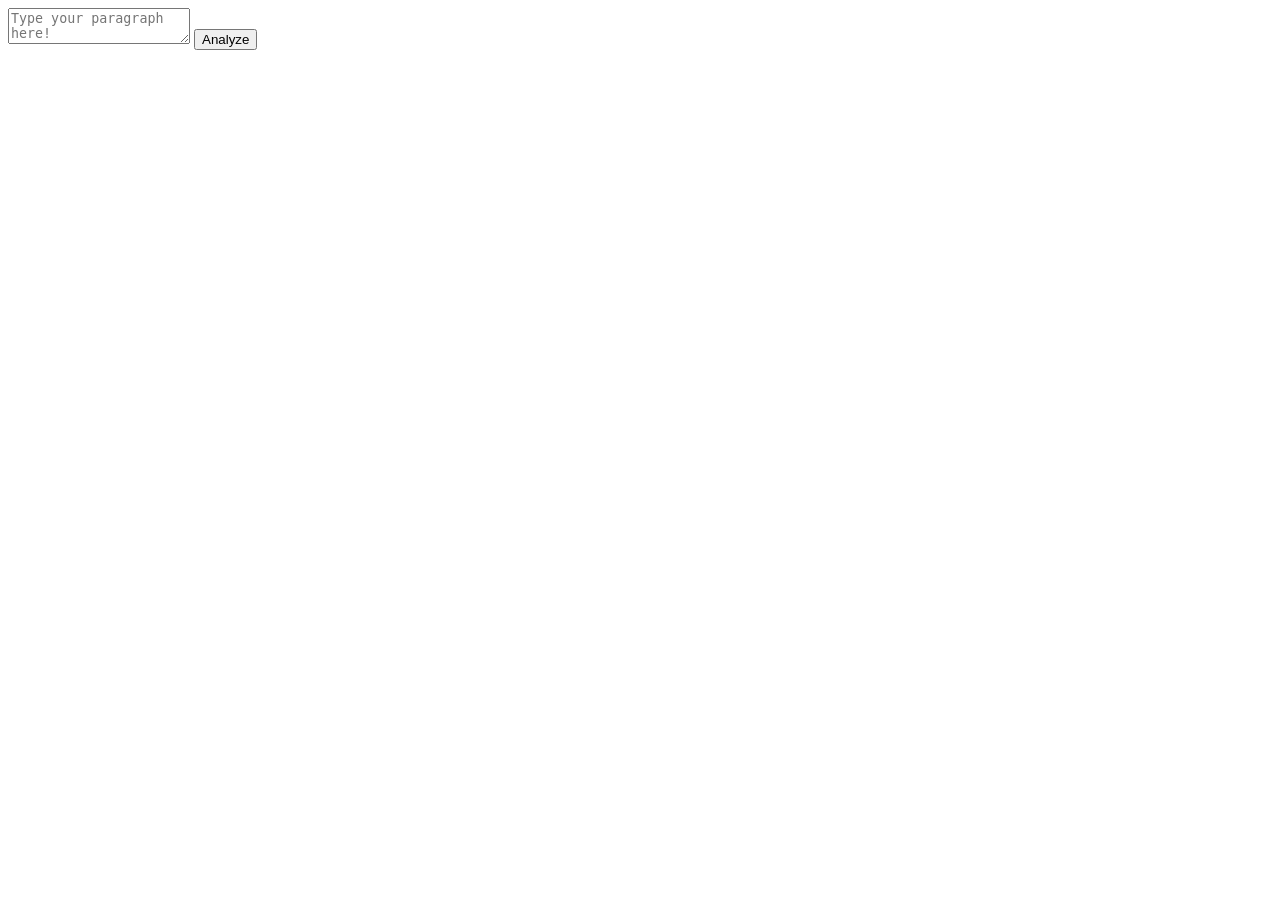
==== a.html @ d01562d6 "ground zero" ====
<!DOCTYPE html>
<html lang="en">
<head>
    <meta charset="UTF-8">
    <meta name="viewport" content="width=device-width, initial-scale=1.0">
    <title>Compilador, entre aspas</title>
    <style>
        .tree ul {
            padding-top: 20px; 
            position: relative;
            transition: all 0.5s;
            -webkit-transition: all 0.5s;
            -moz-transition: all 0.5s;
        }

        .tree li {
            float: left;
            text-align: center;
            list-style-type: none;
            position: relative;
            padding: 20px 5px 0 5px;
            transition: all 0.5s;
            -webkit-transition: all 0.5s;
            -moz-transition: all 0.5s;
        }

        .tree li::before, .tree li::after {
            content: '';
            position: absolute; 
            top: 0; 
            right: 50%;
            border-top: 1px solid #ccc;
            width: 50%; 
            height: 20px;
        }

        .tree li::after {
            right: auto; 
            left: 50%;
            border-left: 1px solid #ccc;
        }

        .tree li:only-child::after, .tree li:only-child::before {
            display: none;
        }

        .tree li:only-child { 
            padding-top: 0;
        }

        .tree li:first-child::before, .tree li:last-child::after {
            border: 0 none;
        }

        .tree li:last-child::before {
            border-right: 1px solid #ccc;
            border-radius: 0 5px 0 0;
            -webkit-border-radius: 0 5px 0 0;
            -moz-border-radius: 0 5px 0 0;
        }

        .tree li:first-child::after {
            border-radius: 5px 0 0 0;
            -webkit-border-radius: 5px 0 0 0;
            -moz-border-radius: 5px 0 0 0;
        }

        .tree ul ul::before {
            content: '';
            position: absolute; 
            top: 0; 
            left: 50%;
            border-left: 1px solid #ccc;
            width: 0; 
            height: 20px;
        }

        .tree li a {
            border: 1px solid #ccc;
            padding: 5px 10px;
            text-decoration: none;
            color: #666;
            font-family: arial, verdana, tahoma;
            font-size: 11px;
            display: inline-block;
            border-radius: 5px;
            -webkit-border-radius: 5px;
            -moz-border-radius: 5px;
            transition: all 0.5s;
            -webkit-transition: all 0.5s;
            -moz-transition: all 0.5s;
        }

        .tree li a:hover, .tree li a:hover+ul li a {
            background: #c8e4f8; 
            color: #000; 
            border: 1px solid #94a0b4;
        }

        .tree li a:hover+ul li::after, 
        .tree li a:hover+ul li::before, 
        .tree li a:hover+ul::before, 
        .tree li a:hover+ul ul::before {
            border-color:  #94a0b4;
        }
    </style>
</head>
<body>
    <script>
        // Placeholder for JFLAP-generated components for lexical analysis
        function lexicalAnalyzer(input) {
            // JFLAP-generated lexical analysis logic goes here
            // This function should return a list of tokens or an error message with line and column numbers
            return []; // Placeholder return value
        }

        // Placeholder for JFLAP-generated components for syntactic analysis
        const grammar = {
            terminals: ["def", "id", "(", "int", ")", "{", "}", "return", ";", "=", "+", "*", "num"],
            nonTerminals: ["MAIN", "FLIST", "FDEF", "PARLIST", "STMT", "STMTLIST", "EXPR", "NUMEXPR", "TERM", "FACTOR"],
            startSymbol: "MAIN",
            productions: {
                // Placeholder for production rules from JFLAP
                "MAIN": [["STMT"], ["FLIST"], ["ε"]],
                "FLIST": [["FDEF", "FLIST"], ["FDEF"]],
                "FDEF": [["def", "id", "(", "PARLIST", ")", "{", "STMTLIST", "}"]],
                "PARLIST": [["int", "id", ",", "PARLIST"], ["int", "id"], ["ε"]],
                "STMT": [["int", "id", ";"], ["id", "=", "EXPR", ";"], ["return", ";"], ["{", "STMTLIST", "}"], [";"]],
                "STMTLIST": [["STMT", "STMTLIST"], ["STMT"]],
                "EXPR": [["NUMEXPR", "<", "NUMEXPR"], ["NUMEXPR", ">", "NUMEXPR"], ["NUMEXPR", "==", "NUMEXPR"]],
                "NUMEXPR": [["NUMEXPR", "+", "TERM"], ["TERM"]],
                "TERM": [["TERM", "*", "FACTOR"], ["FACTOR"]],
                "FACTOR": [["num"], ["(", "NUMEXPR", ")"], ["id"]]
            },
            first: {
                // Placeholder for first sets from JFLAP
            },
            follow: {
                // Placeholder for follow sets from JFLAP
            }
        };

        function parse(tokens) {
            // JFLAP-generated syntactic analysis logic goes here
            // This function should return "Accepted" or "Rejected" based on the parsing table
            return "Accepted"; // Placeholder return value
        }

        function analyzeInput() {
            const inputText = document.getElementById('inputParagraph').value;
            const tokens = lexicalAnalyzer(inputText.trim());
            if (typeof tokens === 'string') { // If tokens is an error message
                document.getElementById('output').innerText = tokens;
            } else {
                const parseResult = parse(tokens);
                document.getElementById('output').innerText = parseResult;
                if (parseResult === "Accepted") {
                    const parseTree = buildParseTree(tokens);
                    document.getElementById('tree').innerHTML = parseTree;
                }
            }
        }

        function buildParseTree(tokens) {
            // Placeholder for building the parse tree
            // The parse tree should be built based on the parsed tokens
            return generateTreeHTML({value: "ROOT", children: []}); // Placeholder return value
        }

        function generateTreeHTML(node) {
            if (!node) return '';

            let html = `<li><a href="#">${node.value}</a>`;
            if (node.children && node.children.length > 0) {
                html += '<ul>';
                for (const child of node.children) {
                    html += generateTreeHTML(child);
                }
                html += '</ul>';
            }
            html += '</li>';
            return html;
        }
    </script>
    <main>
        <textarea id="inputParagraph" placeholder="Type your paragraph here!"></textarea>
        <button onclick="analyzeInput()">Analyze</button>
        <div id="output"></div>
        <div class="tree">
            <ul id="tree"></ul>
        </div>
    </main>
</body>
</html>
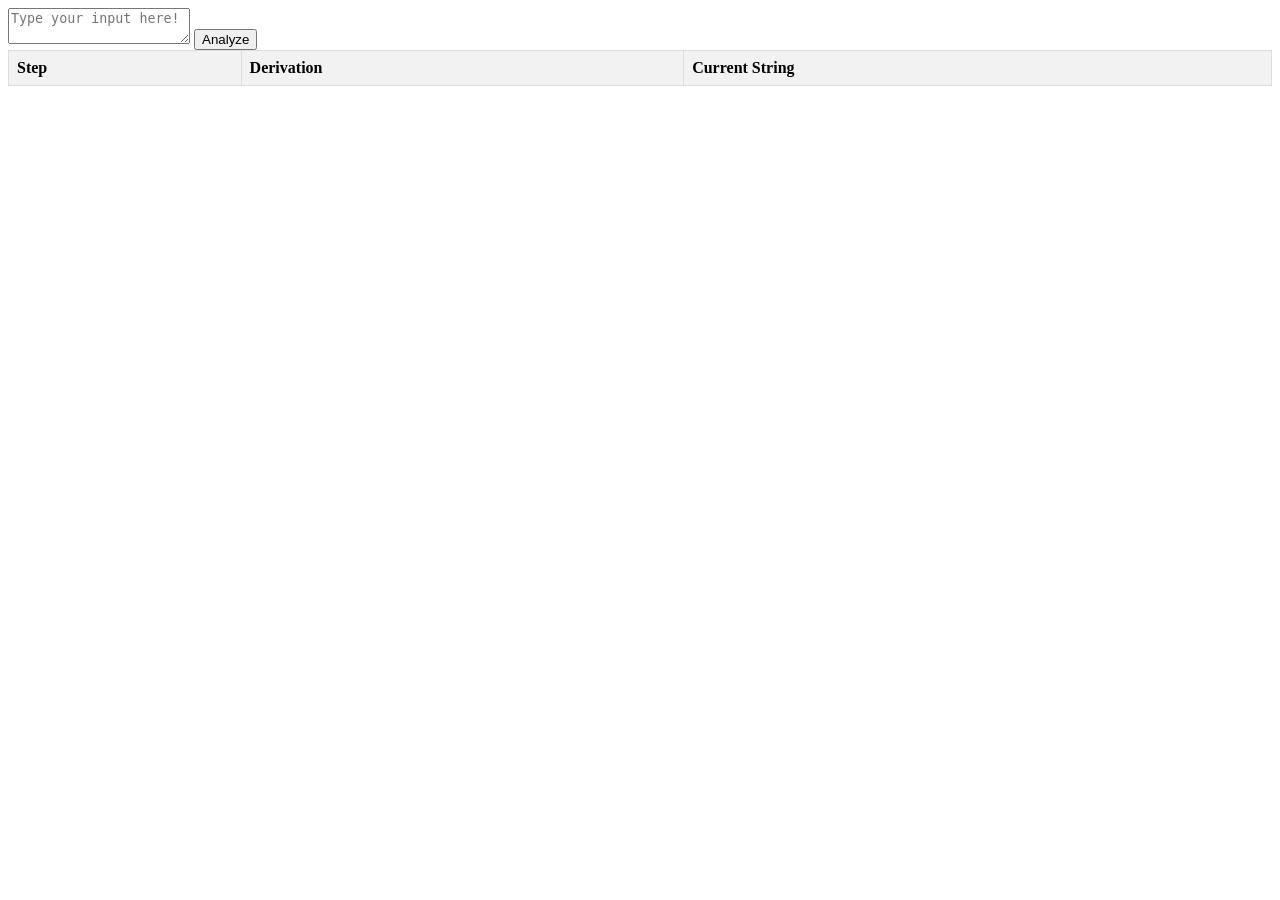
==== commit 9138deba: "save changes to new branch" ====
--- a/a.html
+++ b/a.html
@@ -5,190 +5,137 @@
     <meta name="viewport" content="width=device-width, initial-scale=1.0">
     <title>Compilador, entre aspas</title>
     <style>
-        .tree ul {
-            padding-top: 20px; 
-            position: relative;
-            transition: all 0.5s;
-            -webkit-transition: all 0.5s;
-            -moz-transition: all 0.5s;
+        table {
+            width: 100%;
+            border-collapse: collapse;
         }
-
-        .tree li {
-            float: left;
-            text-align: center;
-            list-style-type: none;
-            position: relative;
-            padding: 20px 5px 0 5px;
-            transition: all 0.5s;
-            -webkit-transition: all 0.5s;
-            -moz-transition: all 0.5s;
+        th, td {
+            border: 1px solid #ddd;
+            padding: 8px;
+            text-align: left;
         }
-
-        .tree li::before, .tree li::after {
-            content: '';
-            position: absolute; 
-            top: 0; 
-            right: 50%;
-            border-top: 1px solid #ccc;
-            width: 50%; 
-            height: 20px;
-        }
-
-        .tree li::after {
-            right: auto; 
-            left: 50%;
-            border-left: 1px solid #ccc;
-        }
-
-        .tree li:only-child::after, .tree li:only-child::before {
-            display: none;
-        }
-
-        .tree li:only-child { 
-            padding-top: 0;
-        }
-
-        .tree li:first-child::before, .tree li:last-child::after {
-            border: 0 none;
-        }
-
-        .tree li:last-child::before {
-            border-right: 1px solid #ccc;
-            border-radius: 0 5px 0 0;
-            -webkit-border-radius: 0 5px 0 0;
-            -moz-border-radius: 0 5px 0 0;
-        }
-
-        .tree li:first-child::after {
-            border-radius: 5px 0 0 0;
-            -webkit-border-radius: 5px 0 0 0;
-            -moz-border-radius: 5px 0 0 0;
-        }
-
-        .tree ul ul::before {
-            content: '';
-            position: absolute; 
-            top: 0; 
-            left: 50%;
-            border-left: 1px solid #ccc;
-            width: 0; 
-            height: 20px;
-        }
-
-        .tree li a {
-            border: 1px solid #ccc;
-            padding: 5px 10px;
-            text-decoration: none;
-            color: #666;
-            font-family: arial, verdana, tahoma;
-            font-size: 11px;
-            display: inline-block;
-            border-radius: 5px;
-            -webkit-border-radius: 5px;
-            -moz-border-radius: 5px;
-            transition: all 0.5s;
-            -webkit-transition: all 0.5s;
-            -moz-transition: all 0.5s;
-        }
-
-        .tree li a:hover, .tree li a:hover+ul li a {
-            background: #c8e4f8; 
-            color: #000; 
-            border: 1px solid #94a0b4;
-        }
-
-        .tree li a:hover+ul li::after, 
-        .tree li a:hover+ul li::before, 
-        .tree li a:hover+ul::before, 
-        .tree li a:hover+ul ul::before {
-            border-color:  #94a0b4;
+        th {
+            background-color: #f2f2f2;
         }
     </style>
 </head>
 <body>
     <script>
-        // Placeholder for JFLAP-generated components for lexical analysis
+        const parsingTable = {
+            'E': { '(': ['T', 'X'], 'id': ['T', 'X'] },
+            'F': { '(': ['(', 'E', ')'], 'id': ['id'] },
+            'T': { '(': ['F', 'Y'], 'id': ['F', 'Y'] },
+            'X': { '+': ['+', 'T', 'X'], '$': ['ε'], ')': ['ε'] },
+            'Y': { '+': ['ε'], '*': ['*', 'F', 'Y'], '$': ['ε'], ')': ['ε'] }
+        };
+
         function lexicalAnalyzer(input) {
-            // JFLAP-generated lexical analysis logic goes here
-            // This function should return a list of tokens or an error message with line and column numbers
-            return []; // Placeholder return value
+            const tokens = [];
+            let i = 0;
+
+            while (i < input.length) {
+                const char = input[i];
+                if (/[a-zA-Z]/.test(char)) {
+                    let id = char;
+                    i++;
+                    while (i < input.length && /[a-zA-Z0-9]/.test(input[i])) {
+                        id += input[i];
+                        i++;
+                    }
+                    tokens.push('id'); // Simplifying all identifiers to 'id'
+                } else {
+                    switch (char) {
+                        case '+': case '*': case '(': case ')': tokens.push(char); break;
+                        case ' ': case '\t': case '\n': break; // Skip whitespace
+                        default: return `Lexical error at position ${i}: unexpected character '${char}'`;
+                    }
+                    i++;
+                }
+            }
+            tokens.push('$'); // End of input marker
+            return tokens;
         }
 
-        // Placeholder for JFLAP-generated components for syntactic analysis
-        const grammar = {
-            terminals: ["def", "id", "(", "int", ")", "{", "}", "return", ";", "=", "+", "*", "num"],
-            nonTerminals: ["MAIN", "FLIST", "FDEF", "PARLIST", "STMT", "STMTLIST", "EXPR", "NUMEXPR", "TERM", "FACTOR"],
-            startSymbol: "MAIN",
-            productions: {
-                // Placeholder for production rules from JFLAP
-                "MAIN": [["STMT"], ["FLIST"], ["ε"]],
-                "FLIST": [["FDEF", "FLIST"], ["FDEF"]],
-                "FDEF": [["def", "id", "(", "PARLIST", ")", "{", "STMTLIST", "}"]],
-                "PARLIST": [["int", "id", ",", "PARLIST"], ["int", "id"], ["ε"]],
-                "STMT": [["int", "id", ";"], ["id", "=", "EXPR", ";"], ["return", ";"], ["{", "STMTLIST", "}"], [";"]],
-                "STMTLIST": [["STMT", "STMTLIST"], ["STMT"]],
-                "EXPR": [["NUMEXPR", "<", "NUMEXPR"], ["NUMEXPR", ">", "NUMEXPR"], ["NUMEXPR", "==", "NUMEXPR"]],
-                "NUMEXPR": [["NUMEXPR", "+", "TERM"], ["TERM"]],
-                "TERM": [["TERM", "*", "FACTOR"], ["FACTOR"]],
-                "FACTOR": [["num"], ["(", "NUMEXPR", ")"], ["id"]]
-            },
-            first: {
-                // Placeholder for first sets from JFLAP
-            },
-            follow: {
-                // Placeholder for follow sets from JFLAP
+        function parse(tokens) {
+            const stack = ['$', 'E'];
+            let index = 0;
+            let stepNumber = 0;
+            const derivationSteps = [{ step: stepNumber, production: 'Start', currentString: 'E' }];
+
+            while (stack.length > 1 || index < tokens.length - 1) {
+                const top = stack.pop();
+                const token = tokens[index];
+                console.log(`Step ${stepNumber++}: Top of stack: ${top}, Current token: ${token}`);
+
+                if (parsingTable[top] && parsingTable[top][token]) {
+                    const production = parsingTable[top][token];
+                    stack.push(...production.reverse().filter(x => x !== 'ε'));
+                    derivationSteps.push({ step: stepNumber, production: `${top} → ${production.join(' ')}`, currentString: stack.join(' ') });
+                    console.log(`Applying production: ${top} → ${production.join(' ')}`);
+                } else if (top === token) {
+                    index++;
+                } else {
+                    console.log(`Syntax error: expected ${top}, found ${token}`);
+                    return { result: `Syntax error: expected '${top}' but found '${token}' at position ${index}`, derivationSteps };
+                }
             }
-        };
-
-        function parse(tokens) {
-            // JFLAP-generated syntactic analysis logic goes here
-            // This function should return "Accepted" or "Rejected" based on the parsing table
-            return "Accepted"; // Placeholder return value
+            console.log('Parsing completed successfully');
+            derivationSteps.push({ step: stepNumber + 1, production: 'End', currentString: stack.join(' ') });
+            return { result: "Accepted", derivationSteps };
         }
 
         function analyzeInput() {
             const inputText = document.getElementById('inputParagraph').value;
             const tokens = lexicalAnalyzer(inputText.trim());
-            if (typeof tokens === 'string') { // If tokens is an error message
+            console.log('Tokens:', tokens);
+            if (typeof tokens === 'string') {
                 document.getElementById('output').innerText = tokens;
             } else {
-                const parseResult = parse(tokens);
-                document.getElementById('output').innerText = parseResult;
-                if (parseResult === "Accepted") {
-                    const parseTree = buildParseTree(tokens);
-                    document.getElementById('tree').innerHTML = parseTree;
+                const { result, derivationSteps } = parse(tokens);
+                console.log('Parse result:', result);
+                console.log('Derivation steps:', derivationSteps);
+                document.getElementById('output').innerText = result;
+                if (Array.isArray(derivationSteps)) {
+                    displayDerivationTable(derivationSteps);
                 }
             }
         }
 
-        function buildParseTree(tokens) {
-            // Placeholder for building the parse tree
-            // The parse tree should be built based on the parsed tokens
-            return generateTreeHTML({value: "ROOT", children: []}); // Placeholder return value
-        }
+        function displayDerivationTable(derivationSteps) {
+            const tableBody = document.getElementById('derivationTableBody');
+            tableBody.innerHTML = '';
 
-        function generateTreeHTML(node) {
-            if (!node) return '';
+            derivationSteps.forEach((step) => {
+                const row = document.createElement('tr');
+                const stepNumberCell = document.createElement('td');
+                stepNumberCell.innerText = step.step; // Show the step number
+                const stepCell = document.createElement('td');
+                stepCell.innerText = step.production; // Show the production
+                const currentStringCell = document.createElement('td');
+                currentStringCell.innerText = step.currentString;
 
-            let html = `<li><a href="#">${node.value}</a>`;
-            if (node.children && node.children.length > 0) {
-                html += '<ul>';
-                for (const child of node.children) {
-                    html += generateTreeHTML(child);
-                }
-                html += '</ul>';
-            }
-            html += '</li>';
-            return html;
+                row.appendChild(stepNumberCell); // First column: Step number
+                row.appendChild(stepCell); // Second column: Derivation
+                row.appendChild(currentStringCell); // Third column: Current String
+                tableBody.appendChild(row);
+            });
         }
     </script>
     <main>
-        <textarea id="inputParagraph" placeholder="Type your paragraph here!"></textarea>
+        <textarea id="inputParagraph" placeholder="Type your input here!"></textarea>
         <button onclick="analyzeInput()">Analyze</button>
         <div id="output"></div>
-        <div class="tree">
-            <ul id="tree"></ul>
-        </div>
+        <table>
+            <thead>
+                <tr>
+                    <th>Step</th>
+                    <th>Derivation</th>
+                    <th>Current String</th>
+                </tr>
+            </thead>
+            <tbody id="derivationTableBody">
+            </tbody>
+        </table>
     </main>
 </body>
-</html>
+</html>
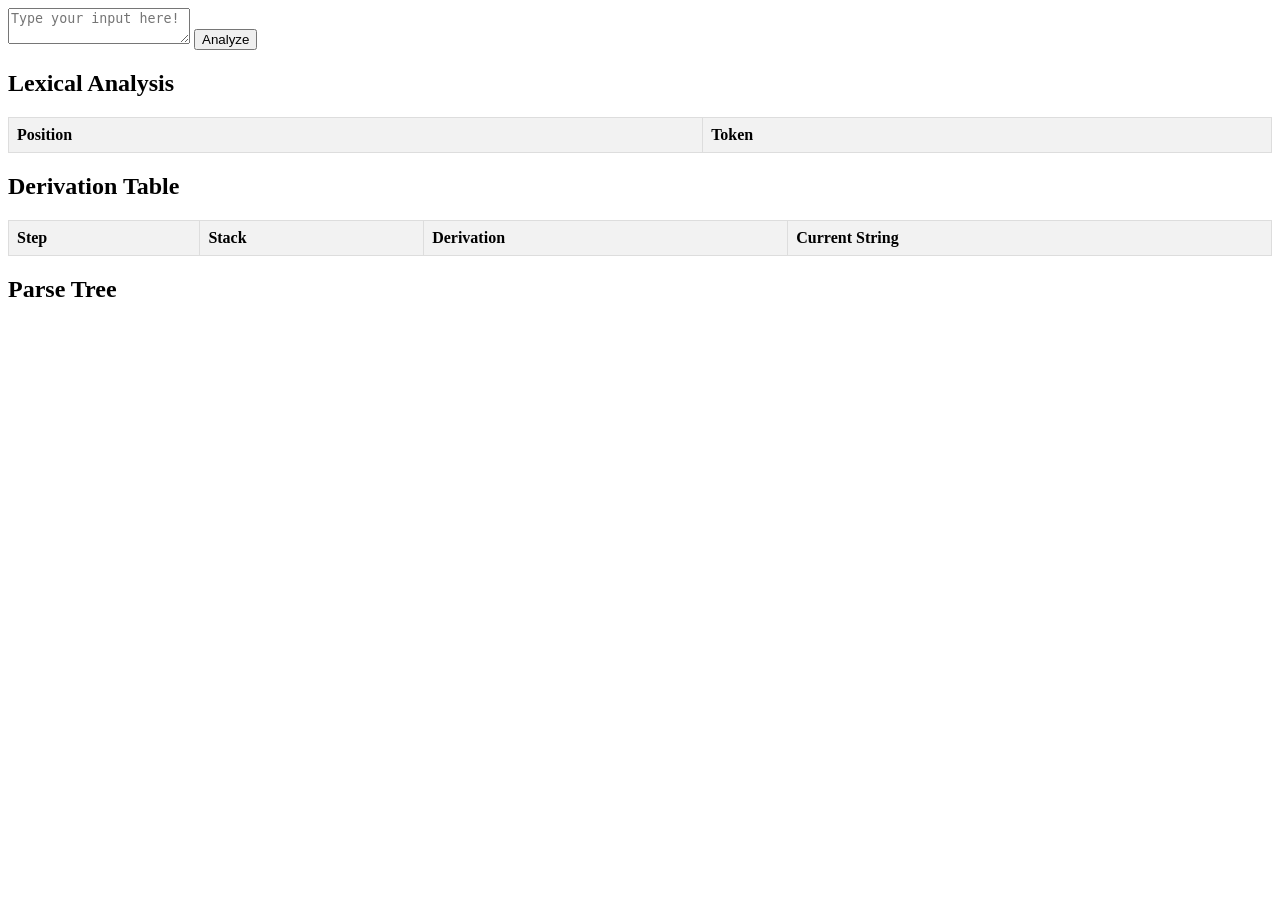
==== commit 37b2880d: "final version tested" ====
--- a/a.html
+++ b/a.html
@@ -16,6 +16,98 @@
         }
         th {
             background-color: #f2f2f2;
+        }
+        .tree ul {
+            padding-top: 20px; 
+            position: relative;
+            transition: all 0.5s;
+            -webkit-transition: all 0.5s;
+            -moz-transition: all 0.5s;
+        }
+        .tree li {
+            float: left;
+            text-align: center;
+            list-style-type: none;
+            position: relative;
+            padding: 20px 5px 0 5px;
+            transition: all 0.5s;
+            -webkit-transition: all 0.5s;
+            -moz-transition: all 0.5s;
+        }
+        .tree li::before, .tree li::after {
+            content: '';
+            position: absolute; 
+            top: 0; 
+            right: 50%;
+            border-top: 1px solid #ccc;
+            width: 50%; 
+            height: 20px;
+        }
+        .tree li::after {
+            right: auto; 
+            left: 50%;
+            border-left: 1px solid #ccc;
+        }
+        .tree li:only-child::after, .tree li:only-child::before {
+            display: none;
+        }
+        .tree li:only-child { 
+            padding-top: 0;
+        }
+        .tree li:first-child::before, .tree li:last-child::after {
+            border: 0 none;
+        }
+        .tree li:last-child::before {
+            border-right: 1px solid #ccc;
+            border-radius: 0 5px 0 0;
+            -webkit-border-radius: 0 5px 0 0;
+            -moz-border-radius: 0 5px 0 0;
+        }
+        .tree li:first-child::after {
+            border-radius: 5px 0 0 0;
+            -webkit-border-radius: 5px 0 0 0;
+            -moz-border-radius: 5px 0 0 0;
+        }
+        .tree ul ul::before {
+            content: '';
+            position: absolute; 
+            top: 0; 
+            left: 50%;
+            border-left: 1px solid #ccc;
+            width: 0; 
+            height: 20px;
+        }
+        .tree li a {
+            border: 1px solid #ccc;
+            padding: 5px 10px;
+            text-decoration: none;
+            color: #666;
+            font-family: arial, verdana, tahoma;
+            font-size: 11px;
+            display: inline-block;
+            border-radius: 5px;
+            -webkit-border-radius: 5px;
+            -moz-border-radius: 5px;
+            transition: all 0.5s;
+            -webkit-transition: all 0.5s;
+            -moz-transition: all 0.5s;
+        }
+        .tree li a:hover, .tree li a:hover+ul li a {
+            background: #c8e4f8; 
+            color: #000; 
+            border: 1px solid #94a0b4;
+        }
+        .tree li a:hover+ul li::after, 
+        .tree li a:hover+ul li::before, 
+        .tree li a:hover+ul::before, 
+        .tree li a:hover+ul ul::before {
+            border-color:  #94a0b4;
+        }
+        .tree li a.non-terminal {
+            background-color: #ffa500;
+        }
+        .tree li a.terminal {
+            background-color: #add8e6;
         }
     </style>
 </head>
@@ -32,6 +124,7 @@
         function lexicalAnalyzer(input) {
             const tokens = [];
             let i = 0;
+            const tokenSteps = [];
 
             while (i < input.length) {
                 const char = input[i];
@@ -42,17 +135,20 @@
                         id += input[i];
                         i++;
                     }
-                    tokens.push('id'); // Simplifying all identifiers to 'id'
+                    tokens.push('id');
+                    tokenSteps.push({ position: i - id.length, token: 'id' });
                 } else {
                     switch (char) {
-                        case '+': case '*': case '(': case ')': tokens.push(char); break;
-                        case ' ': case '\t': case '\n': break; // Skip whitespace
+                        case '+': case '*': case '(': case ')': tokens.push(char); tokenSteps.push({ position: i, token: char }); break;
+                        case ' ': case '\t': case '\n': break;
                         default: return `Lexical error at position ${i}: unexpected character '${char}'`;
                     }
                     i++;
                 }
             }
-            tokens.push('$'); // End of input marker
+            tokens.push('$');
+            tokenSteps.push({ position: i, token: '$' });
+            displayTokenTable(tokenSteps);
             return tokens;
         }
 
@@ -60,45 +156,66 @@
             const stack = ['$', 'E'];
             let index = 0;
             let stepNumber = 0;
-            const derivationSteps = [{ step: stepNumber, production: 'Start', currentString: 'E' }];
+            const derivationSteps = [{ step: stepNumber, production: 'Start', currentString: 'E', stack: stack.slice().reverse().join(' ') }];
+            const parseTree = { value: 'E', children: [] };
+            const parseStack = [{ node: parseTree, token: 'E' }];
 
             while (stack.length > 1 || index < tokens.length - 1) {
                 const top = stack.pop();
                 const token = tokens[index];
+                const currentParseNode = parseStack.pop();
                 console.log(`Step ${stepNumber++}: Top of stack: ${top}, Current token: ${token}`);
 
                 if (parsingTable[top] && parsingTable[top][token]) {
                     const production = parsingTable[top][token];
                     stack.push(...production.reverse().filter(x => x !== 'ε'));
-                    derivationSteps.push({ step: stepNumber, production: `${top} → ${production.join(' ')}`, currentString: stack.join(' ') });
+                    derivationSteps.push({ step: stepNumber, production: `${top} → ${production.join(' ')}`, currentString: stack.join(' '), stack: stack.slice().reverse().join(' ') });
                     console.log(`Applying production: ${top} → ${production.join(' ')}`);
+
+                    production.reverse().forEach(symbol => {
+                        if (symbol !== 'ε') {
+                            const newNode = { value: symbol, children: [] };
+                            currentParseNode.node.children.push(newNode);
+                            parseStack.push({ node: newNode, token: symbol });
+                        }
+                    });
                 } else if (top === token) {
                     index++;
                 } else {
                     console.log(`Syntax error: expected ${top}, found ${token}`);
-                    return { result: `Syntax error: expected '${top}' but found '${token}' at position ${index}`, derivationSteps };
+                    return { result: `Syntax error: expected '${top}' but found '${token}' at position ${index}`, derivationSteps, parseTree };
                 }
             }
             console.log('Parsing completed successfully');
-            derivationSteps.push({ step: stepNumber + 1, production: 'End', currentString: stack.join(' ') });
-            return { result: "Accepted", derivationSteps };
+            derivationSteps.push({ step: stepNumber + 1, production: 'End', currentString: stack.join(' '), stack: stack.slice().reverse().join(' ') });
+            return { result: "Accepted", derivationSteps, parseTree };
         }
 
         function analyzeInput() {
+            clearTables();
             const inputText = document.getElementById('inputParagraph').value;
             const tokens = lexicalAnalyzer(inputText.trim());
             console.log('Tokens:', tokens);
             if (typeof tokens === 'string') {
                 document.getElementById('output').innerText = tokens;
             } else {
-                const { result, derivationSteps } = parse(tokens);
+                const { result, derivationSteps, parseTree } = parse(tokens);
                 console.log('Parse result:', result);
                 console.log('Derivation steps:', derivationSteps);
+                console.log('Parse tree:', parseTree);
                 document.getElementById('output').innerText = result;
                 if (Array.isArray(derivationSteps)) {
                     displayDerivationTable(derivationSteps);
                 }
-            }
+                if (result === "Accepted") {
+                    document.getElementById('tree').innerHTML = generateTreeHTML(parseTree);
+                }
+            }
+        }
+
+        function clearTables() {
+            document.getElementById('tokenTableBody').innerHTML = '';
+            document.getElementById('derivationTableBody').innerHTML = '';
         }
 
         function displayDerivationTable(derivationSteps) {
@@ -108,27 +225,84 @@
             derivationSteps.forEach((step) => {
                 const row = document.createElement('tr');
                 const stepNumberCell = document.createElement('td');
-                stepNumberCell.innerText = step.step; // Show the step number
+               
+
+ stepNumberCell.innerText = step.step;
+                const stackCell = document.createElement('td');
+                stackCell.innerText = step.stack;
                 const stepCell = document.createElement('td');
-                stepCell.innerText = step.production; // Show the production
+                stepCell.innerText = step.production;
                 const currentStringCell = document.createElement('td');
                 currentStringCell.innerText = step.currentString;
 
-                row.appendChild(stepNumberCell); // First column: Step number
-                row.appendChild(stepCell); // Second column: Derivation
-                row.appendChild(currentStringCell); // Third column: Current String
+                row.appendChild(stepNumberCell);
+                row.appendChild(stackCell);
+                row.appendChild(stepCell);
+                row.appendChild(currentStringCell);
                 tableBody.appendChild(row);
             });
+        }
+
+        function displayTokenTable(tokenSteps) {
+            const tableBody = document.getElementById('tokenTableBody');
+            tableBody.innerHTML = '';
+
+            tokenSteps.forEach((step) => {
+                const row = document.createElement('tr');
+                const positionCell = document.createElement('td');
+                positionCell.innerText = step.position;
+                const tokenCell = document.createElement('td');
+                tokenCell.innerText = step.token;
+
+                row.appendChild(positionCell);
+                row.appendChild(tokenCell);
+                tableBody.appendChild(row);
+            });
+        }
+
+        function generateTreeHTML(node) {
+            if (!node) return '';
+
+            let cssClass = '';
+            if (node.children && node.children.length > 0) {
+                cssClass = 'non-terminal';
+            } else {
+                cssClass = 'terminal';
+            }
+
+            let html = `<li><a href="#" class="${cssClass}">${node.value}</a>`;
+            if (node.children && node.children.length > 0) {
+                html += '<ul>';
+                for (const child of node.children) {
+                    html += generateTreeHTML(child);
+                }
+                html += '</ul>';
+            }
+            html += '</li>';
+            return html;
         }
     </script>
     <main>
         <textarea id="inputParagraph" placeholder="Type your input here!"></textarea>
         <button onclick="analyzeInput()">Analyze</button>
         <div id="output"></div>
+        <h2>Lexical Analysis</h2>
+        <table>
+            <thead>
+                <tr>
+                    <th>Position</th>
+                    <th>Token</th>
+                </tr>
+            </thead>
+            <tbody id="tokenTableBody">
+            </tbody>
+        </table>
+        <h2>Derivation Table</h2>
         <table>
             <thead>
                 <tr>
                     <th>Step</th>
+                    <th>Stack</th>
                     <th>Derivation</th>
                     <th>Current String</th>
                 </tr>
@@ -136,6 +310,10 @@
             <tbody id="derivationTableBody">
             </tbody>
         </table>
+        <h2>Parse Tree</h2>
+        <div class="tree">
+            <ul id="tree"></ul>
+        </div>
     </main>
 </body>
 </html>
